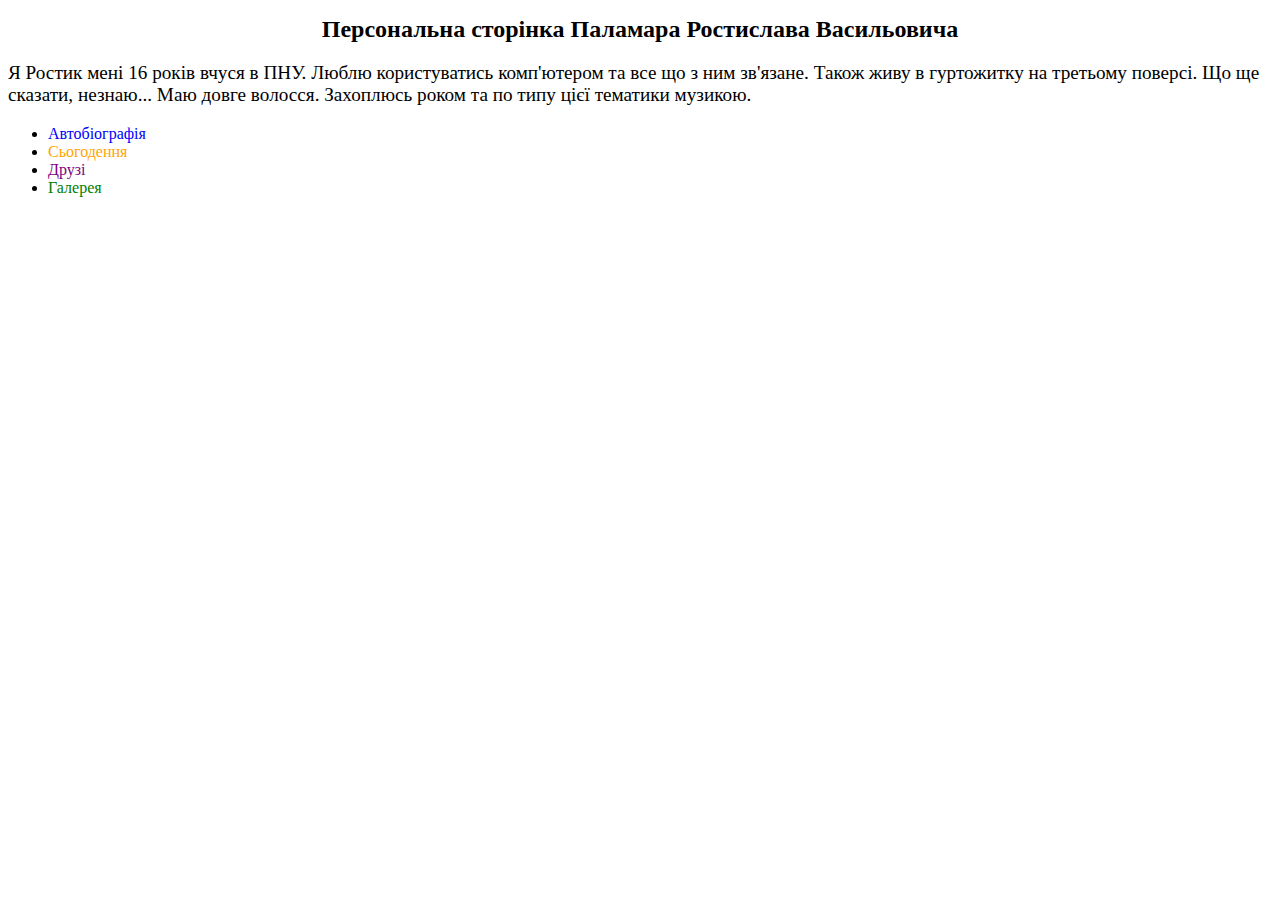
==== index.html @ 75a80269 "Update index.html" ====
<!DOCTYPE html>
<html lang="en">

<head>
	<meta charset="UTF-8">
	<meta http-equiv="X-UA-Compatible" content="IE=edge">
	<meta name="viewport" content="width=device-width, initial-scale=1.0">
	<link rel="stylesheet" href="styles.css">
	<title>Персональна сторінка Паламара Ростислава Васильовича</title>
	<style>
		a:link {
			color: #FF0000;
			text-decoration: none; 
		}

		/* Стиль для відвіданих посилань */
		a:visited {
			color: #00FF00; 
			text-decoration: none;
		}

		h1 {
			text-align: center; /* Вирівнюємо по центру */
			font-size: 24px; /* Встановлюємо розмір шрифту 24 пікселя */
		}

		p {
			font-size: 1.2em; /* Збільшуємо розмір шрифту на 20% */
		}
	</style>
</head>

<body>
	<h1>Персональна сторінка Паламара Ростислава Васильовича</h1>
	<p>Я Ростик мені 16 років вчуся в ПНУ. Люблю користуватись комп'ютером та все що з ним зв'язане. Також живу в
		гуртожитку на третьому поверсі. Що ще сказати, незнаю... Маю довге волосся. Захоплюсь роком та по типу цієї
		тематики музикою.</p>
	<ul>
		<li><a href="biography.html" style="color: #0000FF;">Автобіографія</a></li>
		<li><a href="nowadays.html" style="color: #FFA500;">Сьогодення</a></li>
		<li><a href="friends.html" style="color: #800080;">Друзі</a></li>
		<li><a href="gallery.html" style="color: #008000;">Галерея</a></li>
	</ul>
</body>

</html>
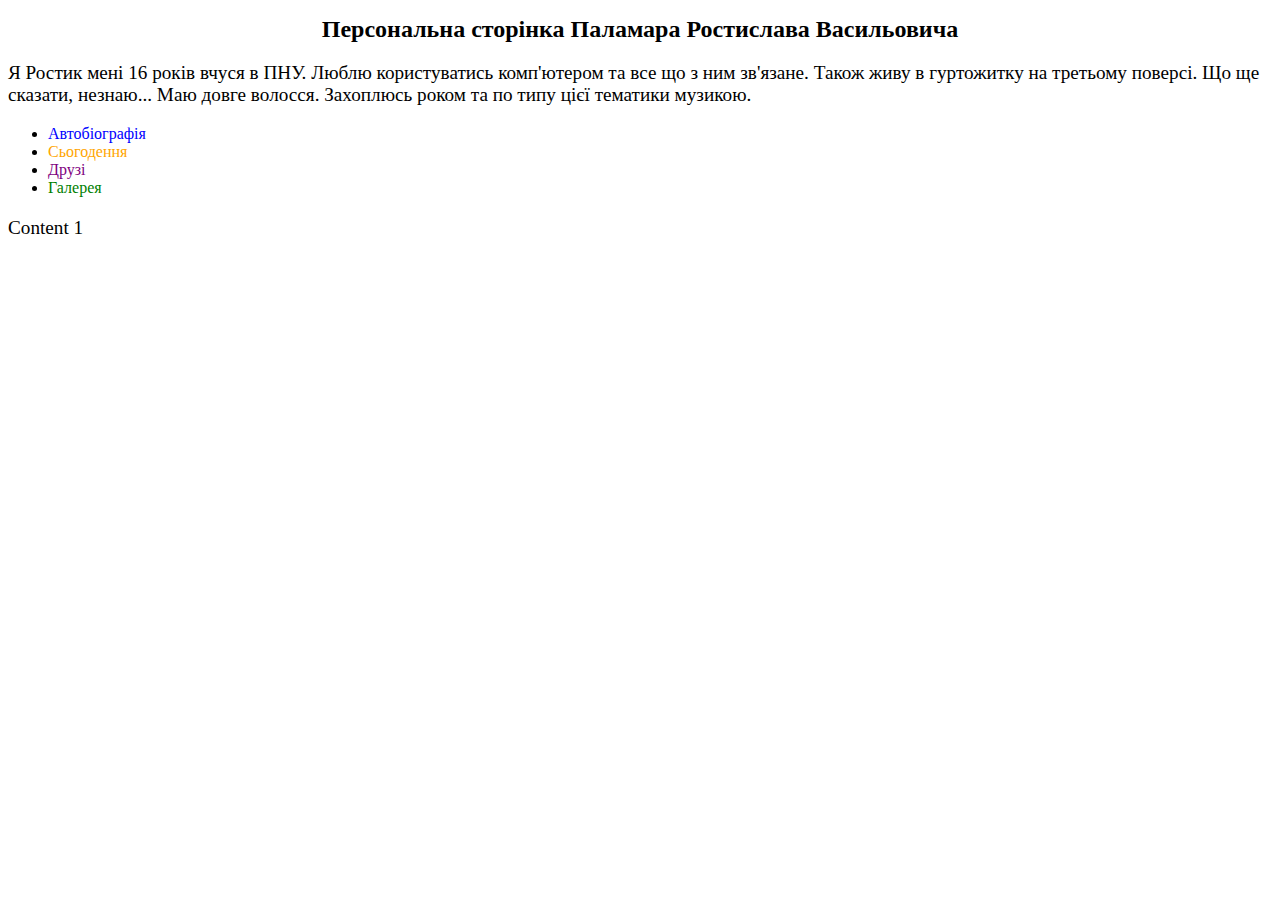
==== commit 99f10619: "Update index.html" ====
--- a/index.html
+++ b/index.html
@@ -13,24 +13,24 @@
 			text-decoration: none; 
 		}
 
-		/* Стиль для відвіданих посилань */
 		a:visited {
 			color: #00FF00; 
 			text-decoration: none;
 		}
 
 		h1 {
-			text-align: center; /* Вирівнюємо по центру */
-			font-size: 24px; /* Встановлюємо розмір шрифту 24 пікселя */
+			text-align: center; 
+			font-size: 24px; 
 		}
 
 		p {
-			font-size: 1.2em; /* Збільшуємо розмір шрифту на 20% */
+			font-size: 1.2em;
 		}
 	</style>
 </head>
 
 <body>
+	<div class="container">
 	<h1>Персональна сторінка Паламара Ростислава Васильовича</h1>
 	<p>Я Ростик мені 16 років вчуся в ПНУ. Люблю користуватись комп'ютером та все що з ним зв'язане. Також живу в
 		гуртожитку на третьому поверсі. Що ще сказати, незнаю... Маю довге волосся. Захоплюсь роком та по типу цієї
@@ -41,6 +41,11 @@
 		<li><a href="friends.html" style="color: #800080;">Друзі</a></li>
 		<li><a href="gallery.html" style="color: #008000;">Галерея</a></li>
 	</ul>
+		<div class="row">
+            <div class="col-lg-4 col-md-6 col-sm-12">
+                <div class="box">
+                    <p>Content 1</p>
+                </div>
 </body>
 
 </html>
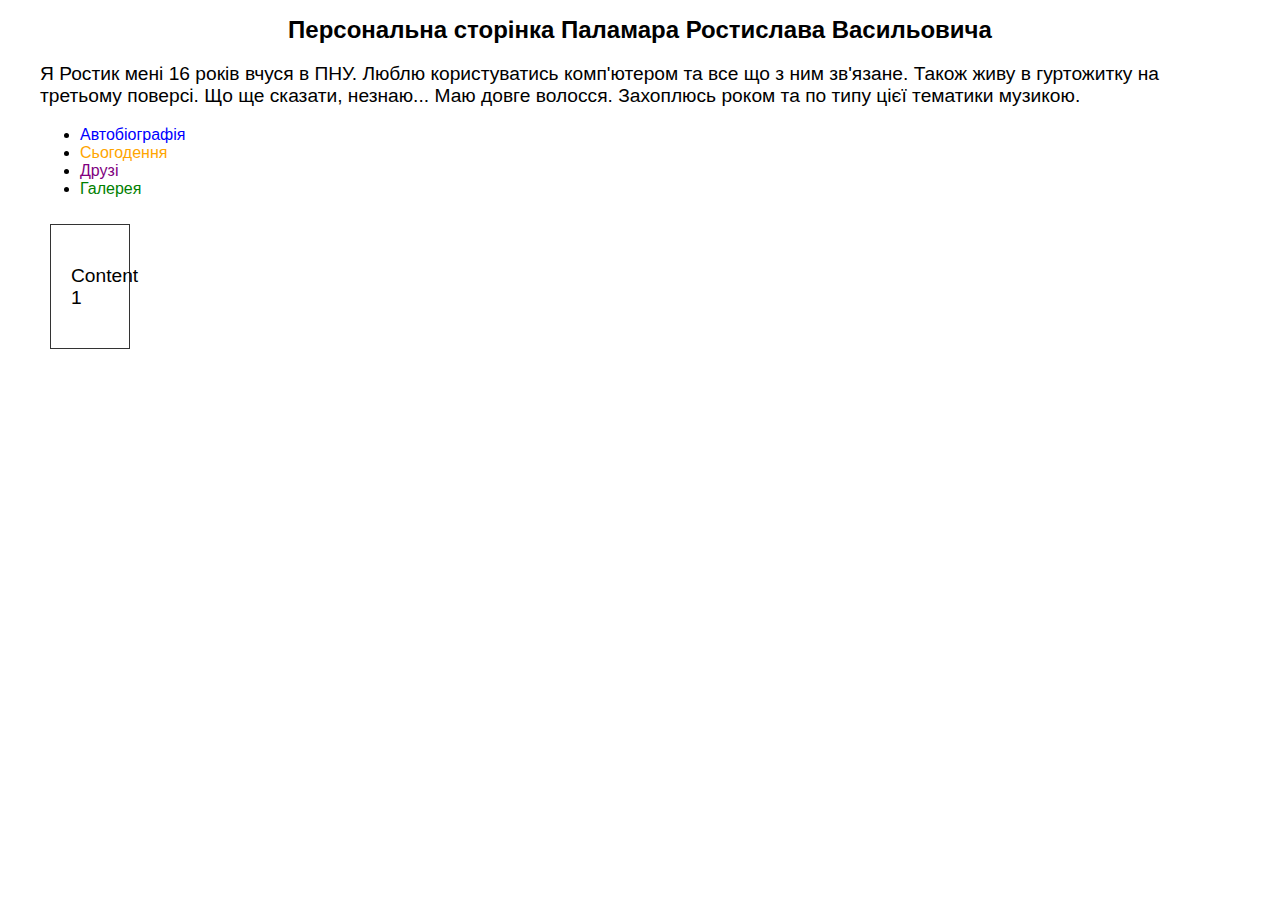
==== commit 3f1fa23d: "Update index.html" ====
--- a/index.html
+++ b/index.html
@@ -46,6 +46,7 @@
                 <div class="box">
                     <p>Content 1</p>
                 </div>
+    </div>
 </body>
 
 </html>
--- a/styles.css
+++ b/styles.css
@@ -0,0 +1,45 @@
+body {
+    margin: 0;
+    font-family: Arial, sans-serif;
+}
+
+.container {
+    width: 100%;
+    max-width: 1200px;
+    margin: 0 auto;
+    padding: 0 20px;
+}
+
+.row {
+    width: 100%;
+    margin: 0;
+    display: flex;
+    flex-wrap: wrap;
+}
+
+.box {
+    border: 1px solid #333;
+    padding: 20px;
+    margin: 10px;
+    box-sizing: border-box;
+}
+
+@media (min-width: 992px) {
+    .col-lg-1, .col-lg-2, .col-lg-3, .col-lg-4, .col-lg-5, .col-lg-6,
+    .col-lg-7, .col-lg-8, .col-lg-9, .col-lg-10, .col-lg-11, .col-lg-12 {
+        width: 8.33%;
+    }
+}
+
+@media (min-width: 768px) and (max-width: 992px) {
+    .col-md-1, .col-md-2, .col-md-3, .col-md-4, .col-md-5, .col-md-6,
+    .col-md-7, .col-md-8, .col-md-9, .col-md-10, .col-md-11, .col-md-12 {
+        width: 16.66%;
+    }
+}
+
+@media (max-width: 768px) {
+    .col-sm-12 {
+        width: 100%;
+    }
+}
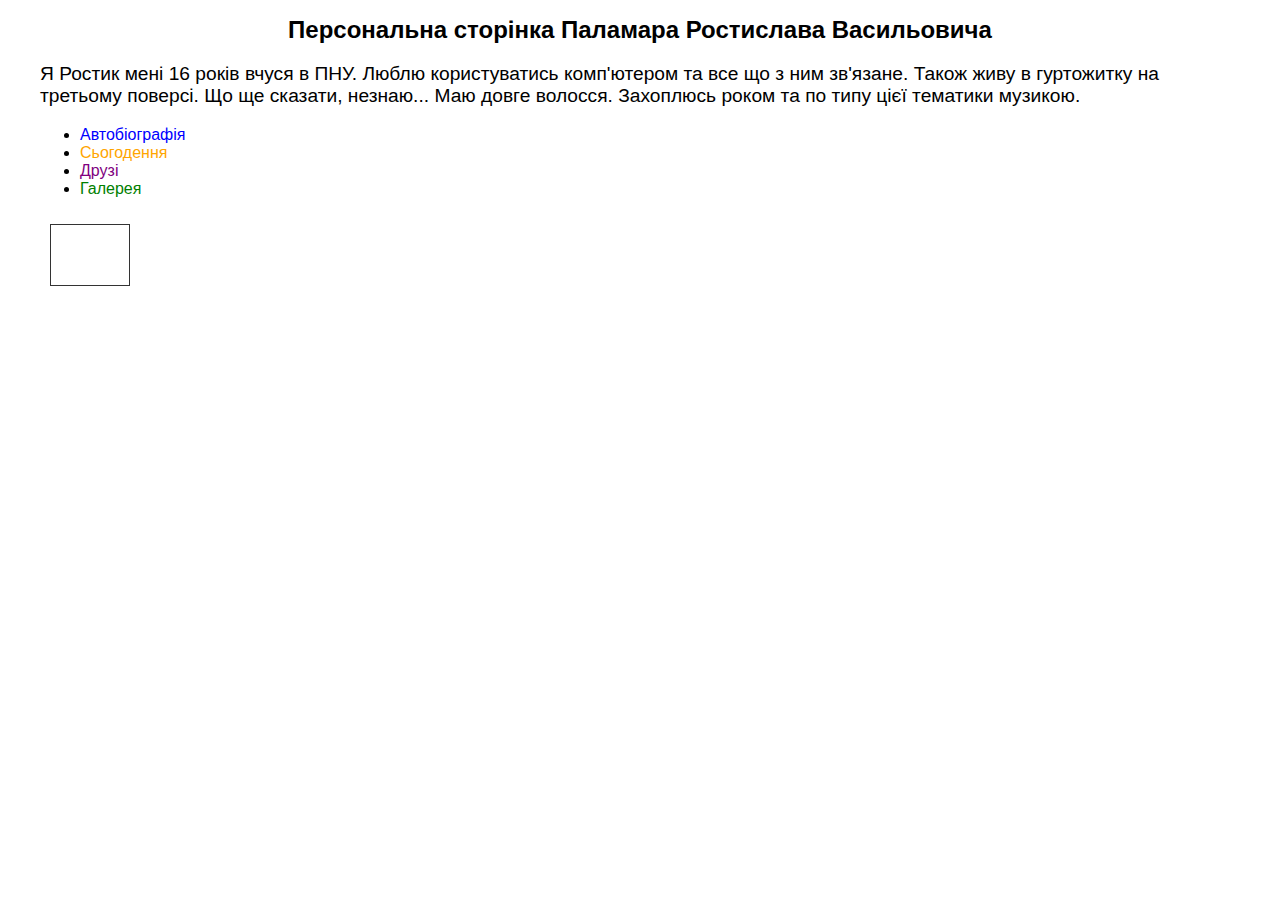
==== commit 9e5ef677: "Update index.html" ====
--- a/index.html
+++ b/index.html
@@ -44,9 +44,7 @@
 		<div class="row">
             <div class="col-lg-4 col-md-6 col-sm-12">
                 <div class="box">
-                    <p>Content 1</p>
-                </div>
-    </div>
+                    <p></p>
 </body>
 
 </html>
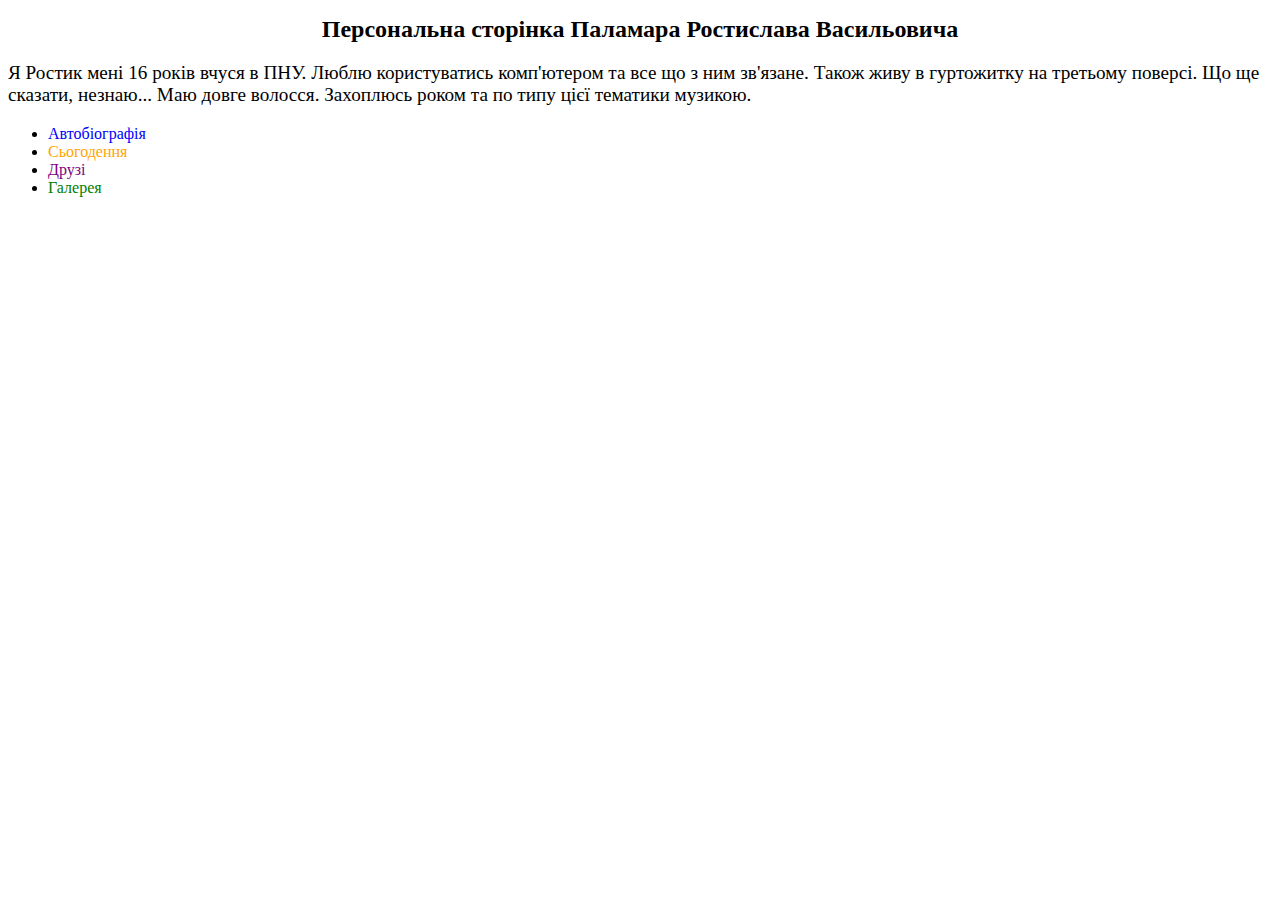
==== commit de45ffa9: "Update index.html" ====
--- a/index.html
+++ b/index.html
@@ -5,7 +5,6 @@
 	<meta charset="UTF-8">
 	<meta http-equiv="X-UA-Compatible" content="IE=edge">
 	<meta name="viewport" content="width=device-width, initial-scale=1.0">
-	<link rel="stylesheet" href="styles.css">
 	<title>Персональна сторінка Паламара Ростислава Васильовича</title>
 	<style>
 		a:link {
@@ -30,7 +29,6 @@
 </head>
 
 <body>
-	<div class="container">
 	<h1>Персональна сторінка Паламара Ростислава Васильовича</h1>
 	<p>Я Ростик мені 16 років вчуся в ПНУ. Люблю користуватись комп'ютером та все що з ним зв'язане. Також живу в
 		гуртожитку на третьому поверсі. Що ще сказати, незнаю... Маю довге волосся. Захоплюсь роком та по типу цієї
@@ -41,10 +39,6 @@
 		<li><a href="friends.html" style="color: #800080;">Друзі</a></li>
 		<li><a href="gallery.html" style="color: #008000;">Галерея</a></li>
 	</ul>
-		<div class="row">
-            <div class="col-lg-4 col-md-6 col-sm-12">
-                <div class="box">
-                    <p></p>
 </body>
 
 </html>
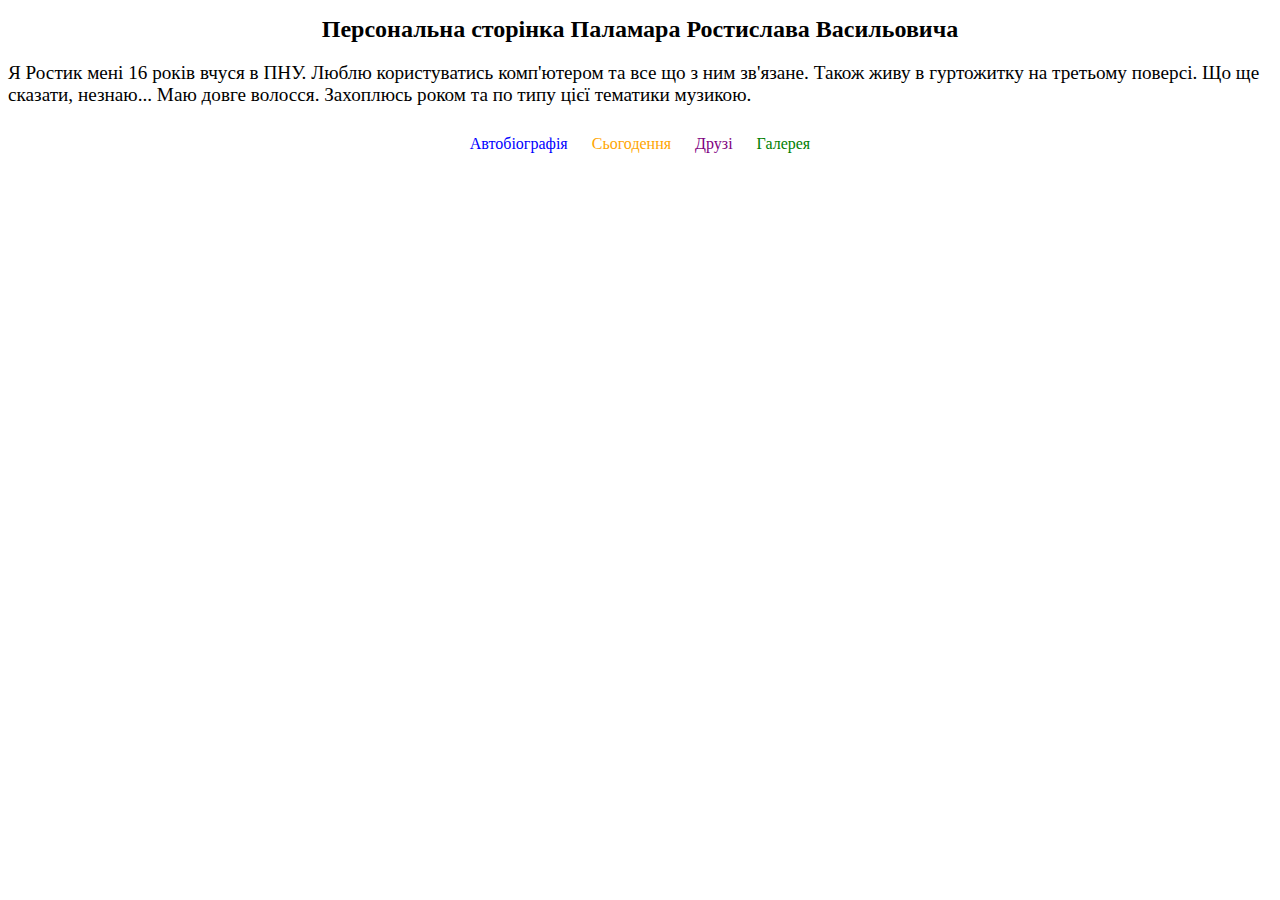
==== commit 2f2bddfb: "Update index.html" ====
--- a/index.html
+++ b/index.html
@@ -2,43 +2,69 @@
 <html lang="en">
 
 <head>
-	<meta charset="UTF-8">
-	<meta http-equiv="X-UA-Compatible" content="IE=edge">
-	<meta name="viewport" content="width=device-width, initial-scale=1.0">
-	<title>Персональна сторінка Паламара Ростислава Васильовича</title>
-	<style>
-		a:link {
-			color: #FF0000;
-			text-decoration: none; 
-		}
+    <meta charset="UTF-8">
+    <meta http-equiv="X-UA-Compatible" content="IE=edge">
+    <meta name="viewport" content="width=device-width, initial-scale=1.0">
+    <title>Персональна сторінка Паламара Ростислава Васильовича</title>
+    <style>
+        a:link {
+            color: #FF0000;
+            text-decoration: none;
+        }
 
-		a:visited {
-			color: #00FF00; 
-			text-decoration: none;
-		}
+        a:visited {
+            color: #00FF00;
+            text-decoration: none;
+        }
 
-		h1 {
-			text-align: center; 
-			font-size: 24px; 
-		}
+        h1 {
+            text-align: center;
+            font-size: 24px;
+        }
 
-		p {
-			font-size: 1.2em;
-		}
-	</style>
+        p {
+            font-size: 1.2em;
+        }
+
+        ul {
+            list-style-type: none;
+            padding: 0;
+            text-align: center;
+        }
+
+        li {
+            display: inline-block;
+            margin: 10px;
+        }
+
+        @media (max-width: 768px) {
+            h1 {
+                font-size: 20px;
+            }
+
+            p {
+                font-size: 1em;
+            }
+
+            li {
+                display: block;
+                margin: 10px 0;
+            }
+        }
+    </style>
 </head>
 
 <body>
-	<h1>Персональна сторінка Паламара Ростислава Васильовича</h1>
-	<p>Я Ростик мені 16 років вчуся в ПНУ. Люблю користуватись комп'ютером та все що з ним зв'язане. Також живу в
-		гуртожитку на третьому поверсі. Що ще сказати, незнаю... Маю довге волосся. Захоплюсь роком та по типу цієї
-		тематики музикою.</p>
-	<ul>
-		<li><a href="biography.html" style="color: #0000FF;">Автобіографія</a></li>
-		<li><a href="nowadays.html" style="color: #FFA500;">Сьогодення</a></li>
-		<li><a href="friends.html" style="color: #800080;">Друзі</a></li>
-		<li><a href="gallery.html" style="color: #008000;">Галерея</a></li>
-	</ul>
+    <h1>Персональна сторінка Паламара Ростислава Васильовича</h1>
+    <p>Я Ростик мені 16 років вчуся в ПНУ. Люблю користуватись комп'ютером та все що з ним зв'язане. Також живу в
+        гуртожитку на третьому поверсі. Що ще сказати, незнаю... Маю довге волосся. Захоплюсь роком та по типу цієї
+        тематики музикою.</p>
+    <ul>
+        <li><a href="biography.html" style="color: #0000FF;">Автобіографія</a></li>
+        <li><a href="nowadays.html" style="color: #FFA500;">Сьогодення</a></li>
+        <li><a href="friends.html" style="color: #800080;">Друзі</a></li>
+        <li><a href="gallery.html" style="color: #008000;">Галерея</a></li>
+    </ul>
 </body>
 
 </html>
